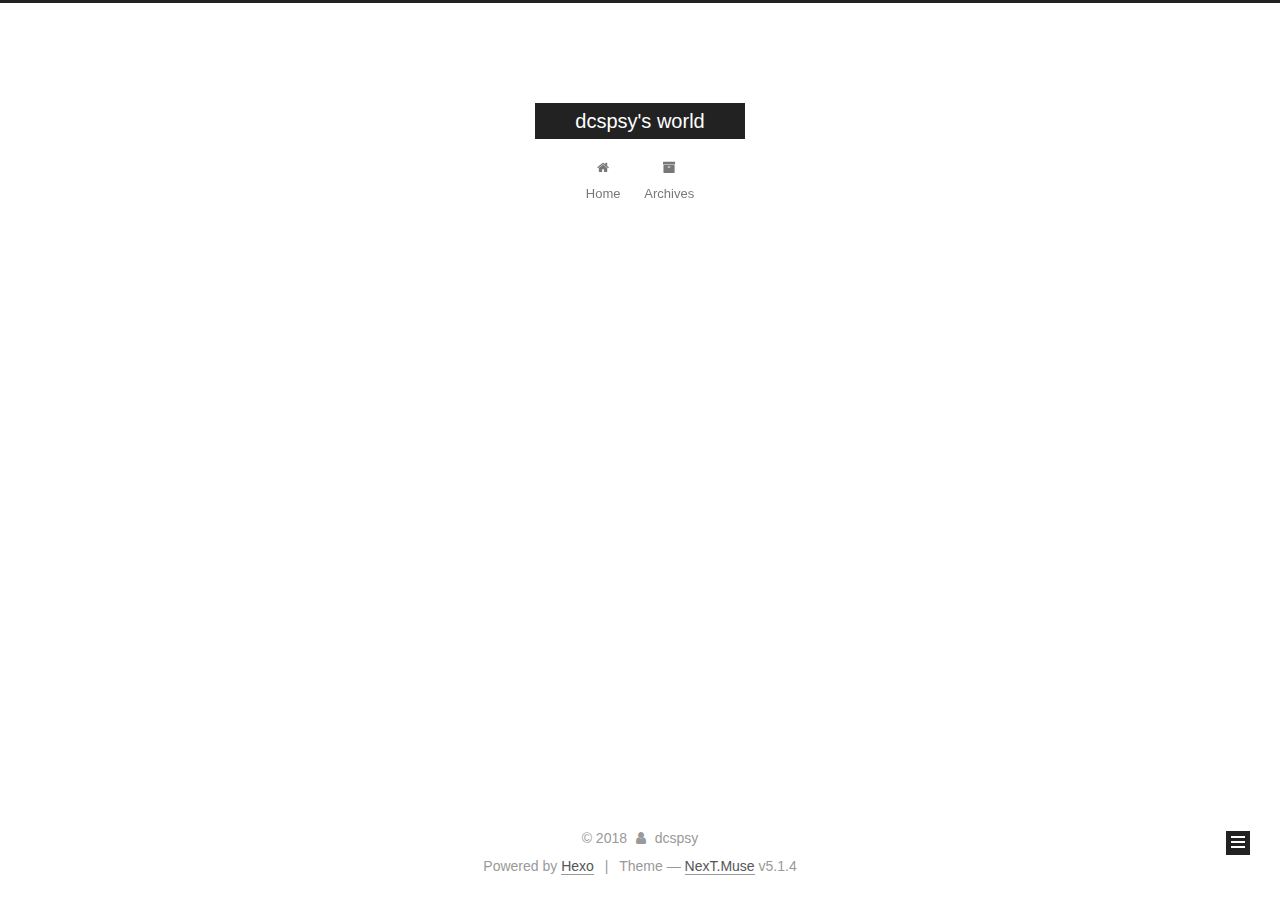
==== index.html @ 67f98192 "Site updated: 2018-07-07 13:36:50" ====
<!DOCTYPE html>



  


<html class="theme-next muse use-motion" lang="">
<head>
  <meta charset="UTF-8"/>
<meta http-equiv="X-UA-Compatible" content="IE=edge" />
<meta name="viewport" content="width=device-width, initial-scale=1, maximum-scale=1"/>
<meta name="theme-color" content="#222">









<meta http-equiv="Cache-Control" content="no-transform" />
<meta http-equiv="Cache-Control" content="no-siteapp" />
















  
  
  <link href="/lib/fancybox/source/jquery.fancybox.css?v=2.1.5" rel="stylesheet" type="text/css" />







<link href="/lib/font-awesome/css/font-awesome.min.css?v=4.6.2" rel="stylesheet" type="text/css" />

<link href="/css/main.css?v=5.1.4" rel="stylesheet" type="text/css" />


  <link rel="apple-touch-icon" sizes="180x180" href="/images/apple-touch-icon-next.png?v=5.1.4">


  <link rel="icon" type="image/png" sizes="32x32" href="/images/favicon-32x32-next.png?v=5.1.4">


  <link rel="icon" type="image/png" sizes="16x16" href="/images/favicon-16x16-next.png?v=5.1.4">


  <link rel="mask-icon" href="/images/logo.svg?v=5.1.4" color="#222">





  <meta name="keywords" content="Hexo, NexT" />










<meta property="og:type" content="website">
<meta property="og:title" content="dcspsy&#39;s world">
<meta property="og:url" content="http://yoursite.com/index.html">
<meta property="og:site_name" content="dcspsy&#39;s world">
<meta property="og:locale" content="default">
<meta name="twitter:card" content="summary">
<meta name="twitter:title" content="dcspsy&#39;s world">



<script type="text/javascript" id="hexo.configurations">
  var NexT = window.NexT || {};
  var CONFIG = {
    root: '/',
    scheme: 'Muse',
    version: '5.1.4',
    sidebar: {"position":"left","display":"post","offset":12,"b2t":false,"scrollpercent":false,"onmobile":false},
    fancybox: true,
    tabs: true,
    motion: {"enable":true,"async":false,"transition":{"post_block":"fadeIn","post_header":"slideDownIn","post_body":"slideDownIn","coll_header":"slideLeftIn","sidebar":"slideUpIn"}},
    duoshuo: {
      userId: '0',
      author: 'Author'
    },
    algolia: {
      applicationID: '',
      apiKey: '',
      indexName: '',
      hits: {"per_page":10},
      labels: {"input_placeholder":"Search for Posts","hits_empty":"We didn't find any results for the search: ${query}","hits_stats":"${hits} results found in ${time} ms"}
    }
  };
</script>



  <link rel="canonical" href="http://yoursite.com/"/>





  <title>dcspsy's world</title>
  








</head>

<body itemscope itemtype="http://schema.org/WebPage" lang="default">

  
  
    
  

  <div class="container sidebar-position-left 
  page-home">
    <div class="headband"></div>

    <header id="header" class="header" itemscope itemtype="http://schema.org/WPHeader">
      <div class="header-inner"><div class="site-brand-wrapper">
  <div class="site-meta ">
    

    <div class="custom-logo-site-title">
      <a href="/"  class="brand" rel="start">
        <span class="logo-line-before"><i></i></span>
        <span class="site-title">dcspsy's world</span>
        <span class="logo-line-after"><i></i></span>
      </a>
    </div>
      
        <p class="site-subtitle"></p>
      
  </div>

  <div class="site-nav-toggle">
    <button>
      <span class="btn-bar"></span>
      <span class="btn-bar"></span>
      <span class="btn-bar"></span>
    </button>
  </div>
</div>

<nav class="site-nav">
  

  
    <ul id="menu" class="menu">
      
        
        <li class="menu-item menu-item-home">
          <a href="/" rel="section">
            
              <i class="menu-item-icon fa fa-fw fa-home"></i> <br />
            
            Home
          </a>
        </li>
      
        
        <li class="menu-item menu-item-archives">
          <a href="/archives/" rel="section">
            
              <i class="menu-item-icon fa fa-fw fa-archive"></i> <br />
            
            Archives
          </a>
        </li>
      

      
    </ul>
  

  
</nav>



 </div>
    </header>

    <main id="main" class="main">
      <div class="main-inner">
        <div class="content-wrap">
          <div id="content" class="content">
            
  <section id="posts" class="posts-expand">
    
      

  

  
  
  

  <article class="post post-type-normal" itemscope itemtype="http://schema.org/Article">
  
  
  
  <div class="post-block">
    <link itemprop="mainEntityOfPage" href="http://yoursite.com/2018/07/07/hello-world/">

    <span hidden itemprop="author" itemscope itemtype="http://schema.org/Person">
      <meta itemprop="name" content="dcspsy">
      <meta itemprop="description" content="">
      <meta itemprop="image" content="/images/avatar.gif">
    </span>

    <span hidden itemprop="publisher" itemscope itemtype="http://schema.org/Organization">
      <meta itemprop="name" content="dcspsy's world">
    </span>

    
      <header class="post-header">

        
        
          <h1 class="post-title" itemprop="name headline">
                
                <a class="post-title-link" href="/2018/07/07/hello-world/" itemprop="url">Hello World</a></h1>
        

        <div class="post-meta">
          <span class="post-time">
            
              <span class="post-meta-item-icon">
                <i class="fa fa-calendar-o"></i>
              </span>
              
                <span class="post-meta-item-text">Posted on</span>
              
              <time title="Post created" itemprop="dateCreated datePublished" datetime="2018-07-07T12:52:32+08:00">
                2018-07-07
              </time>
            

            

            
          </span>

          

          
            
          

          
          

          

          

          

        </div>
      </header>
    

    
    
    
    <div class="post-body" itemprop="articleBody">

      
      

      
        
          
            <p>Hello the world~</p>

          
        
      
    </div>
    
    
    

    

    

    

    <footer class="post-footer">
      

      

      

      
      
        <div class="post-eof"></div>
      
    </footer>
  </div>
  
  
  
  </article>


    
  </section>

  


          </div>
          


          

        </div>
        
          
  
  <div class="sidebar-toggle">
    <div class="sidebar-toggle-line-wrap">
      <span class="sidebar-toggle-line sidebar-toggle-line-first"></span>
      <span class="sidebar-toggle-line sidebar-toggle-line-middle"></span>
      <span class="sidebar-toggle-line sidebar-toggle-line-last"></span>
    </div>
  </div>

  <aside id="sidebar" class="sidebar">
    
    <div class="sidebar-inner">

      

      

      <section class="site-overview-wrap sidebar-panel sidebar-panel-active">
        <div class="site-overview">
          <div class="site-author motion-element" itemprop="author" itemscope itemtype="http://schema.org/Person">
            
              <p class="site-author-name" itemprop="name">dcspsy</p>
              <p class="site-description motion-element" itemprop="description"></p>
          </div>

          <nav class="site-state motion-element">

            
              <div class="site-state-item site-state-posts">
              
                <a href="/archives/">
              
                  <span class="site-state-item-count">1</span>
                  <span class="site-state-item-name">posts</span>
                </a>
              </div>
            

            

            

          </nav>

          

          

          
          

          
          

          

        </div>
      </section>

      

      

    </div>
  </aside>


        
      </div>
    </main>

    <footer id="footer" class="footer">
      <div class="footer-inner">
        <div class="copyright">&copy; <span itemprop="copyrightYear">2018</span>
  <span class="with-love">
    <i class="fa fa-user"></i>
  </span>
  <span class="author" itemprop="copyrightHolder">dcspsy</span>

  
</div>


  <div class="powered-by">Powered by <a class="theme-link" target="_blank" href="https://hexo.io">Hexo</a></div>



  <span class="post-meta-divider">|</span>



  <div class="theme-info">Theme &mdash; <a class="theme-link" target="_blank" href="https://github.com/iissnan/hexo-theme-next">NexT.Muse</a> v5.1.4</div>




        







        
      </div>
    </footer>

    
      <div class="back-to-top">
        <i class="fa fa-arrow-up"></i>
        
      </div>
    

    

  </div>

  

<script type="text/javascript">
  if (Object.prototype.toString.call(window.Promise) !== '[object Function]') {
    window.Promise = null;
  }
</script>









  












  
  
    <script type="text/javascript" src="/lib/jquery/index.js?v=2.1.3"></script>
  

  
  
    <script type="text/javascript" src="/lib/fastclick/lib/fastclick.min.js?v=1.0.6"></script>
  

  
  
    <script type="text/javascript" src="/lib/jquery_lazyload/jquery.lazyload.js?v=1.9.7"></script>
  

  
  
    <script type="text/javascript" src="/lib/velocity/velocity.min.js?v=1.2.1"></script>
  

  
  
    <script type="text/javascript" src="/lib/velocity/velocity.ui.min.js?v=1.2.1"></script>
  

  
  
    <script type="text/javascript" src="/lib/fancybox/source/jquery.fancybox.pack.js?v=2.1.5"></script>
  


  


  <script type="text/javascript" src="/js/src/utils.js?v=5.1.4"></script>

  <script type="text/javascript" src="/js/src/motion.js?v=5.1.4"></script>



  
  

  

  


  <script type="text/javascript" src="/js/src/bootstrap.js?v=5.1.4"></script>



  


  




	





  





  












  





  

  

  

  
  

  

  

  

</body>
</html>
---- css/main.css ----
/* normalize.css v3.0.2 | MIT License | git.io/normalize */
html {
  font-family: sans-serif; /* 1 */
  -ms-text-size-adjust: 100%; /* 2 */
  -webkit-text-size-adjust: 100%; /* 2 */
}
body {
  margin: 0;
}
article,
aside,
details,
figcaption,
figure,
footer,
header,
hgroup,
main,
menu,
nav,
section,
summary {
  display: block;
}
audio,
canvas,
progress,
video {
  display: inline-block; /* 1 */
  vertical-align: baseline; /* 2 */
}
audio:not([controls]) {
  display: none;
  height: 0;
}
[hidden],
template {
  display: none;
}
a {
  background-color: transparent;
}
a:active,
a:hover {
  outline: 0;
}
abbr[title] {
  border-bottom: 1px dotted;
}
b,
strong {
  font-weight: bold;
}
dfn {
  font-style: italic;
}
h1 {
  font-size: 2em;
  margin: 0.67em 0;
}
mark {
  background: #ff0;
  color: #000;
}
small {
  font-size: 80%;
}
sub,
sup {
  font-size: 75%;
  line-height: 0;
  position: relative;
  vertical-align: baseline;
}
sup {
  top: -0.5em;
}
sub {
  bottom: -0.25em;
}
img {
  border: 0;
}
svg:not(:root) {
  overflow: hidden;
}
figure {
  margin: 1em 40px;
}
hr {
  -moz-box-sizing: content-box;
  box-sizing: content-box;
  height: 0;
}
pre {
  overflow: auto;
}
code,
kbd,
pre,
samp {
  font-family: monospace, monospace;
  font-size: 1em;
}
button,
input,
optgroup,
select,
textarea {
  color: inherit; /* 1 */
  font: inherit; /* 2 */
  margin: 0; /* 3 */
}
button {
  overflow: visible;
}
button,
select {
  text-transform: none;
}
button,
html input[type="button"],
input[type="reset"],
input[type="submit"] {
  -webkit-appearance: button; /* 2 */
  cursor: pointer; /* 3 */
}
button[disabled],
html input[disabled] {
  cursor: default;
}
button::-moz-focus-inner,
input::-moz-focus-inner {
  border: 0;
  padding: 0;
}
input {
  line-height: normal;
}
input[type="checkbox"],
input[type="radio"] {
  box-sizing: border-box; /* 1 */
  padding: 0; /* 2 */
}
input[type="number"]::-webkit-inner-spin-button,
input[type="number"]::-webkit-outer-spin-button {
  height: auto;
}
input[type="search"] {
  -webkit-appearance: textfield; /* 1 */
  -moz-box-sizing: content-box;
  -webkit-box-sizing: content-box; /* 2 */
  box-sizing: content-box;
}
input[type="search"]::-webkit-search-cancel-button,
input[type="search"]::-webkit-search-decoration {
  -webkit-appearance: none;
}
fieldset {
  border: 1px solid #c0c0c0;
  margin: 0 2px;
  padding: 0.35em 0.625em 0.75em;
}
legend {
  border: 0; /* 1 */
  padding: 0; /* 2 */
}
textarea {
  overflow: auto;
}
optgroup {
  font-weight: bold;
}
table {
  border-collapse: collapse;
  border-spacing: 0;
}
td,
th {
  padding: 0;
}
::selection {
  background: #262a30;
  color: #fff;
}
body {
  position: relative;
  font-family: 'Lato', "PingFang SC", "Microsoft YaHei", sans-serif;
  font-size: 14px;
  line-height: 2;
  color: #555;
  background: #fff;
}
@media (max-width: 767px) {
  body {
    padding-right: 0 !important;
  }
}
@media (min-width: 768px) and (max-width: 991px) {
  body {
    padding-right: 0 !important;
  }
}
@media (min-width: 1600px) {
  body {
    font-size: 16px;
  }
}
h1,
h2,
h3,
h4,
h5,
h6 {
  margin: 0;
  padding: 0;
  font-weight: bold;
  line-height: 1.5;
  font-family: 'Lato', "PingFang SC", "Microsoft YaHei", sans-serif;
}
h2,
h3,
h4,
h5,
h6 {
  margin: 20px 0 15px;
}
h1 {
  font-size: 22px;
}
@media (max-width: 767px) {
  h1 {
    font-size: 18px;
  }
}
h2 {
  font-size: 20px;
}
@media (max-width: 767px) {
  h2 {
    font-size: 16px;
  }
}
h3 {
  font-size: 18px;
}
@media (max-width: 767px) {
  h3 {
    font-size: 14px;
  }
}
h4 {
  font-size: 16px;
}
@media (max-width: 767px) {
  h4 {
    font-size: 12px;
  }
}
h5 {
  font-size: 14px;
}
@media (max-width: 767px) {
  h5 {
    font-size: 10px;
  }
}
h6 {
  font-size: 12px;
}
@media (max-width: 767px) {
  h6 {
    font-size: 8px;
  }
}
p {
  margin: 0 0 20px 0;
}
a {
  color: #555;
  text-decoration: none;
  outline: none;
  border-bottom: 1px solid #999;
  word-wrap: break-word;
}
a:hover {
  color: #222;
  border-bottom-color: #222;
}
blockquote {
  margin: 0;
  padding: 0;
}
img {
  display: block;
  margin: auto;
  max-width: 100%;
  height: auto;
}
hr {
  margin: 40px 0;
  height: 3px;
  border: none;
  background-color: #ddd;
  background-image: repeating-linear-gradient(-45deg, #fff, #fff 4px, transparent 4px, transparent 8px);
}
blockquote {
  padding: 0 15px;
  color: #666;
  border-left: 4px solid #ddd;
}
blockquote cite::before {
  content: "-";
  padding: 0 5px;
}
dt {
  font-weight: 700;
}
dd {
  margin: 0;
  padding: 0;
}
kbd {
  border: 1px solid #ccc;
  border-radius: 0.2em;
  box-shadow: 0.1em 0.1em 0.2em rgba(0,0,0,0.1);
  background-color: #f9f9f9;
  font-family: inherit;
  background-image: -webkit-linear-gradient(top, #eee, #fff, #eee);
  padding: 0.1em 0.3em;
  white-space: nowrap;
}
.text-left {
  text-align: left;
}
.text-center {
  text-align: center;
}
.text-right {
  text-align: right;
}
.text-justify {
  text-align: justify;
}
.text-nowrap {
  white-space: nowrap;
}
.text-lowercase {
  text-transform: lowercase;
}
.text-uppercase {
  text-transform: uppercase;
}
.text-capitalize {
  text-transform: capitalize;
}
.center-block {
  display: block;
  margin-left: auto;
  margin-right: auto;
}
.clearfix:before,
.clearfix:after {
  content: " ";
  display: table;
}
.clearfix:after {
  clear: both;
}
.pullquote {
  width: 45%;
}
.pullquote.left {
  float: left;
  margin-left: 5px;
  margin-right: 10px;
}
.pullquote.right {
  float: right;
  margin-left: 10px;
  margin-right: 5px;
}
.affix.affix.affix {
  position: fixed;
}
.translation {
  margin-top: -20px;
  font-size: 14px;
  color: #999;
}
.scrollbar-measure {
  width: 100px;
  height: 100px;
  overflow: scroll;
  position: absolute;
  top: -9999px;
}
.use-motion .motion-element {
  opacity: 0;
}
table {
  margin: 20px 0;
  width: 100%;
  border-collapse: collapse;
  border-spacing: 0;
  border: 1px solid #ddd;
  font-size: 14px;
  table-layout: fixed;
  word-wrap: break-all;
}
table>tbody>tr:nth-of-type(odd) {
  background-color: #f9f9f9;
}
table>tbody>tr:hover {
  background-color: #f5f5f5;
}
caption,
th,
td {
  padding: 8px;
  text-align: left;
  vertical-align: middle;
  font-weight: normal;
}
th,
td {
  border-bottom: 3px solid #ddd;
  border-right: 1px solid #eee;
}
th {
  padding-bottom: 10px;
  font-weight: 700;
}
td {
  border-bottom-width: 1px;
}
html,
body {
  height: 100%;
}
.container {
  position: relative;
  min-height: 100%;
}
.header-inner {
  margin: 0 auto;
  padding: 100px 0 70px;
  width: 700px;
}
@media (min-width: 1600px) {
  .container .header-inner {
    width: 900px;
  }
}
.main {
  padding-bottom: 150px;
}
.main-inner {
  margin: 0 auto;
  width: 700px;
}
@media (min-width: 1600px) {
  .container .main-inner {
    width: 900px;
  }
}
.footer {
  position: absolute;
  left: 0;
  bottom: 0;
  width: 100%;
  min-height: 50px;
}
.footer-inner {
  box-sizing: border-box;
  margin: 20px auto;
  width: 700px;
}
@media (min-width: 1600px) {
  .container .footer-inner {
    width: 900px;
  }
}
pre,
.highlight {
  overflow: auto;
  margin: 20px 0;
  padding: 0;
  font-size: 13px;
  color: #4d4d4c;
  background: #f7f7f7;
  line-height: 1.6;
}
pre,
code {
  font-family: consolas, Menlo, "PingFang SC", "Microsoft YaHei", monospace;
}
code {
  padding: 2px 4px;
  word-wrap: break-word;
  color: #555;
  background: #eee;
  border-radius: 3px;
  font-size: 13px;
}
pre {
  padding: 10px;
}
pre code {
  padding: 0;
  color: #4d4d4c;
  background: none;
  text-shadow: none;
}
.highlight {
  border-radius: 1px;
}
.highlight pre {
  border: none;
  margin: 0;
  padding: 10px 0;
}
.highlight table {
  margin: 0;
  width: auto;
  border: none;
}
.highlight td {
  border: none;
  padding: 0;
}
.highlight figcaption {
  font-size: 1em;
  color: #4d4d4c;
  line-height: 1em;
  margin-bottom: 1em;
}
.highlight figcaption:before,
.highlight figcaption:after {
  content: " ";
  display: table;
}
.highlight figcaption:after {
  clear: both;
}
.highlight figcaption a {
  float: right;
  color: #4d4d4c;
}
.highlight figcaption a:hover {
  border-bottom-color: #4d4d4c;
}
.highlight .gutter pre {
  padding-left: 10px;
  padding-right: 10px;
  color: #869194;
  text-align: right;
  background-color: #eff2f3;
}
.highlight .code pre {
  width: 100%;
  padding-left: 10px;
  padding-right: 10px;
  background-color: #f7f7f7;
}
.highlight .line {
  height: 20px;
}
.gutter {
  -webkit-user-select: none;
  -moz-user-select: none;
  -ms-user-select: none;
  user-select: none;
}
.gist table {
  width: auto;
}
.gist table td {
  border: none;
}
pre .deletion {
  background: #fdd;
}
pre .addition {
  background: #dfd;
}
pre .meta {
  color: #8959a8;
}
pre .comment {
  color: #8e908c;
}
pre .variable,
pre .attribute,
pre .tag,
pre .regexp,
pre .ruby .constant,
pre .xml .tag .title,
pre .xml .pi,
pre .xml .doctype,
pre .html .doctype,
pre .css .id,
pre .css .class,
pre .css .pseudo {
  color: #c82829;
}
pre .number,
pre .preprocessor,
pre .built_in,
pre .literal,
pre .params,
pre .constant,
pre .command {
  color: #f5871f;
}
pre .ruby .class .title,
pre .css .rules .attribute,
pre .string,
pre .value,
pre .inheritance,
pre .header,
pre .ruby .symbol,
pre .xml .cdata,
pre .special,
pre .number,
pre .formula {
  color: #718c00;
}
pre .title,
pre .css .hexcolor {
  color: #3e999f;
}
pre .function,
pre .python .decorator,
pre .python .title,
pre .ruby .function .title,
pre .ruby .title .keyword,
pre .perl .sub,
pre .javascript .title,
pre .coffeescript .title {
  color: #4271ae;
}
pre .keyword,
pre .javascript .function {
  color: #8959a8;
}
.full-image.full-image.full-image.full-image {
  border: none;
  max-width: 100%;
  width: auto;
  margin: 20px auto 25px;
}
@media (min-width: 992px) {
  .full-image.full-image.full-image.full-image {
    max-width: none;
    width: 110%;
    margin: 25px -5%;
  }
}
.blockquote-center,
.page-home .post-type-quote blockquote,
.page-post-detail .post-type-quote blockquote {
  position: relative;
  margin: 40px 0;
  padding: 0;
  border-left: none;
  text-align: center;
}
.blockquote-center::before,
.page-home .post-type-quote blockquote::before,
.page-post-detail .post-type-quote blockquote::before,
.blockquote-center::after,
.page-home .post-type-quote blockquote::after,
.page-post-detail .post-type-quote blockquote::after {
  position: absolute;
  content: ' ';
  display: block;
  width: 100%;
  height: 24px;
  opacity: 0.2;
  background-repeat: no-repeat;
  background-position: 0 -6px;
  background-size: 22px 22px;
}
.blockquote-center::before,
.page-home .post-type-quote blockquote::before,
.page-post-detail .post-type-quote blockquote::before {
  top: -20px;
  background-image: url("../images/quote-l.svg");
  border-top: 1px solid #ccc;
}
.blockquote-center::after,
.page-home .post-type-quote blockquote::after,
.page-post-detail .post-type-quote blockquote::after {
  bottom: -20px;
  background-image: url("../images/quote-r.svg");
  border-bottom: 1px solid #ccc;
  background-position: 100% 8px;
}
.blockquote-center p,
.page-home .post-type-quote blockquote p,
.page-post-detail .post-type-quote blockquote p,
.blockquote-center div,
.page-home .post-type-quote blockquote div,
.page-post-detail .post-type-quote blockquote div {
  text-align: center;
}
.post .post-body .group-picture img {
  box-sizing: border-box;
  padding: 0 3px;
  border: none;
}
.post .group-picture-row {
  overflow: hidden;
  margin-top: 6px;
}
.post .group-picture-row:first-child {
  margin-top: 0;
}
.post .group-picture-column {
  float: left;
}
.page-post-detail .post-body .group-picture-column {
  float: none;
  margin-top: 10px;
  width: auto !important;
}
.page-post-detail .post-body .group-picture-column img {
  margin: 0 auto;
}
.page-archive .group-picture-container {
  overflow: hidden;
}
.page-archive .group-picture-row {
  float: left;
}
.page-archive .group-picture-row:first-child {
  margin-top: 6px;
}
.page-archive .group-picture-column {
  max-width: 150px;
  max-height: 150px;
}
.post-body .note {
  position: relative;
  padding: 15px;
  margin-bottom: 20px;
  border: 1px solid #eee;
  border-left-width: 5px;
  border-radius: 3px;
}
.post-body .note h2,
.post-body .note h3,
.post-body .note h4,
.post-body .note h5,
.post-body .note h6 {
  margin-top: 0;
  margin-bottom: 0;
  border-bottom: initial;
  padding-top: 0 !important;
}
.post-body .note p:first-child,
.post-body .note ul:first-child,
.post-body .note ol:first-child,
.post-body .note table:first-child,
.post-body .note pre:first-child,
.post-body .note blockquote:first-child {
  margin-top: 0;
}
.post-body .note p:last-child,
.post-body .note ul:last-child,
.post-body .note ol:last-child,
.post-body .note table:last-child,
.post-body .note pre:last-child,
.post-body .note blockquote:last-child {
  margin-bottom: 0;
}
.post-body .note.default {
  border-left-color: #777;
}
.post-body .note.default h2,
.post-body .note.default h3,
.post-body .note.default h4,
.post-body .note.default h5,
.post-body .note.default h6 {
  color: #777;
}
.post-body .note.primary {
  border-left-color: #6f42c1;
}
.post-body .note.primary h2,
.post-body .note.primary h3,
.post-body .note.primary h4,
.post-body .note.primary h5,
.post-body .note.primary h6 {
  color: #6f42c1;
}
.post-body .note.info {
  border-left-color: #428bca;
}
.post-body .note.info h2,
.post-body .note.info h3,
.post-body .note.info h4,
.post-body .note.info h5,
.post-body .note.info h6 {
  color: #428bca;
}
.post-body .note.success {
  border-left-color: #5cb85c;
}
.post-body .note.success h2,
.post-body .note.success h3,
.post-body .note.success h4,
.post-body .note.success h5,
.post-body .note.success h6 {
  color: #5cb85c;
}
.post-body .note.warning {
  border-left-color: #f0ad4e;
}
.post-body .note.warning h2,
.post-body .note.warning h3,
.post-body .note.warning h4,
.post-body .note.warning h5,
.post-body .note.warning h6 {
  color: #f0ad4e;
}
.post-body .note.danger {
  border-left-color: #d9534f;
}
.post-body .note.danger h2,
.post-body .note.danger h3,
.post-body .note.danger h4,
.post-body .note.danger h5,
.post-body .note.danger h6 {
  color: #d9534f;
}
.post-body .label {
  display: inline;
  padding: 0 2px;
  white-space: nowrap;
}
.post-body .label.default {
  background-color: #f0f0f0;
}
.post-body .label.primary {
  background-color: #efe6f7;
}
.post-body .label.info {
  background-color: #e5f2f8;
}
.post-body .label.success {
  background-color: #e7f4e9;
}
.post-body .label.warning {
  background-color: #fcf6e1;
}
.post-body .label.danger {
  background-color: #fae8eb;
}
.post-body .tabs {
  position: relative;
  display: block;
  margin-bottom: 20px;
  padding-top: 10px;
}
.post-body .tabs ul.nav-tabs {
  margin: 0;
  padding: 0;
  display: flex;
  margin-bottom: -1px;
}
@media (max-width: 413px) {
  .post-body .tabs ul.nav-tabs {
    display: block;
    margin-bottom: 5px;
  }
}
.post-body .tabs ul.nav-tabs li.tab {
  list-style-type: none !important;
  margin: 0 0.25em 0 0;
  border-top: 3px solid transparent;
  border-left: 1px solid transparent;
  border-right: 1px solid transparent;
}
@media (max-width: 413px) {
  .post-body .tabs ul.nav-tabs li.tab {
    margin: initial;
    border-top: 1px solid transparent;
    border-left: 3px solid transparent;
    border-right: 1px solid transparent;
    border-bottom: 1px solid transparent;
  }
}
.post-body .tabs ul.nav-tabs li.tab a {
  outline: 0;
  border-bottom: initial;
  display: block;
  line-height: 1.8em;
  padding: 0.25em 0.75em;
  transition-duration: 0.2s;
  transition-timing-function: ease-out;
  transition-delay: 0s;
}
.post-body .tabs ul.nav-tabs li.tab a i {
  width: 1.285714285714286em;
}
.post-body .tabs ul.nav-tabs li.tab.active {
  border-top: 3px solid #fc6423;
  border-left: 1px solid #ddd;
  border-right: 1px solid #ddd;
  background-color: #fff;
}
@media (max-width: 413px) {
  .post-body .tabs ul.nav-tabs li.tab.active {
    border-top: 1px solid #ddd;
    border-left: 3px solid #fc6423;
    border-right: 1px solid #ddd;
    border-bottom: 1px solid #ddd;
  }
}
.post-body .tabs ul.nav-tabs li.tab.active a {
  cursor: default;
  color: #555;
}
.post-body .tabs .tab-content {
  background-color: #fff;
}
.post-body .tabs .tab-content .tab-pane {
  border: 1px solid #ddd;
  padding: 20px 20px 0 20px;
}
.post-body .tabs .tab-content .tab-pane:not(.active) {
  display: none !important;
}
.post-body .tabs .tab-content .tab-pane.active {
  display: block !important;
}
.btn {
  display: inline-block;
  padding: 0 20px;
  font-size: 14px;
  color: #fff;
  background: #222;
  border: 2px solid #222;
  text-decoration: none;
  border-radius: 0;
  transition-property: background-color;
  transition-duration: 0.2s;
  transition-timing-function: ease-in-out;
  transition-delay: 0s;
  line-height: 2;
}
.btn:hover {
  border-color: #222;
  color: #222;
  background: #fff;
}
.btn +.btn {
  margin: 0 0 8px 8px;
}
.btn .fa-fw {
  width: 1.285714285714286em;
  text-align: left;
}
.btn-bar {
  display: block;
  width: 22px;
  height: 2px;
  background: #555;
  border-radius: 1px;
}
.btn-bar+.btn-bar {
  margin-top: 4px;
}
.pagination {
  margin: 120px 0 40px;
  text-align: center;
  border-top: 1px solid #eee;
}
.page-number-basic,
.pagination .prev,
.pagination .next,
.pagination .page-number,
.pagination .space {
  display: inline-block;
  position: relative;
  top: -1px;
  margin: 0 10px;
  padding: 0 11px;
}
@media (max-width: 767px) {
  .page-number-basic,
  .pagination .prev,
  .pagination .next,
  .pagination .page-number,
  .pagination .space {
    margin: 0 5px;
  }
}
.pagination .prev,
.pagination .next,
.pagination .page-number {
  border-bottom: 0;
  border-top: 1px solid #eee;
  transition-property: border-color;
  transition-duration: 0.2s;
  transition-timing-function: ease-in-out;
  transition-delay: 0s;
}
.pagination .prev:hover,
.pagination .next:hover,
.pagination .page-number:hover {
  border-top-color: #222;
}
.pagination .space {
  padding: 0;
  margin: 0;
}
.pagination .prev {
  margin-left: 0;
}
.pagination .next {
  margin-right: 0;
}
.pagination .page-number.current {
  color: #fff;
  background: #ccc;
  border-top-color: #ccc;
}
@media (max-width: 767px) {
  .pagination {
    border-top: none;
  }
  .pagination .prev,
  .pagination .next,
  .pagination .page-number {
    margin-bottom: 10px;
    border-top: 0;
    border-bottom: 1px solid #eee;
    padding: 0 10px;
  }
  .pagination .prev:hover,
  .pagination .next:hover,
  .pagination .page-number:hover {
    border-bottom-color: #222;
  }
}
.comments {
  margin: 60px 20px 0;
}
.tag-cloud {
  text-align: center;
}
.tag-cloud a {
  display: inline-block;
  margin: 10px;
}
.back-to-top {
  box-sizing: border-box;
  position: fixed;
  bottom: -100px;
  right: 30px;
  z-index: 1050;
  padding: 0 6px;
  width: 24px;
  background: #222;
  font-size: 12px;
  opacity: 1;
  color: #fff;
  cursor: pointer;
  text-align: center;
  -webkit-transform: translateZ(0);
  transition-property: bottom;
  transition-duration: 0.2s;
  transition-timing-function: ease-in-out;
  transition-delay: 0s;
}
@media (min-width: 768px) and (max-width: 991px) {
  .back-to-top {
    display: none !important;
  }
}
@media (max-width: 767px) {
  .back-to-top {
    display: none !important;
  }
}
.back-to-top.back-to-top-on {
  bottom: 19px;
}
.header {
  background: transparent;
}
.header-inner {
  position: relative;
}
.headband {
  height: 3px;
  background: #222;
}
.site-meta {
  margin: 0;
  text-align: center;
}
@media (max-width: 767px) {
  .site-meta {
    text-align: center;
  }
}
.brand {
  position: relative;
  display: inline-block;
  padding: 0 40px;
  color: #fff;
  background: #222;
  border-bottom: none;
}
.brand:hover {
  color: #fff;
}
.logo {
  display: inline-block;
  margin-right: 5px;
  line-height: 36px;
  vertical-align: top;
}
.site-title {
  display: inline-block;
  vertical-align: top;
  line-height: 36px;
  font-size: 20px;
  font-weight: normal;
  font-family: 'Lato', "PingFang SC", "Microsoft YaHei", sans-serif;
}
.site-subtitle {
  margin-top: 10px;
  font-size: 13px;
  color: #999;
}
.use-motion .brand {
  opacity: 0;
}
.use-motion .logo,
.use-motion .site-title,
.use-motion .site-subtitle {
  opacity: 0;
  position: relative;
  top: -10px;
}
.site-nav-toggle {
  display: none;
  position: absolute;
  top: 10px;
  left: 10px;
}
@media (max-width: 767px) {
  .site-nav-toggle {
    display: block;
  }
}
.site-nav-toggle button {
  margin-top: 2px;
  padding: 9px 10px;
  background: transparent;
  border: none;
}
@media (max-width: 767px) {
  .site-nav {
    display: none;
    margin: 0 -10px;
    padding: 0 10px;
    clear: both;
    border-top: 1px solid #ddd;
  }
}
@media (min-width: 768px) and (max-width: 991px) {
  .site-nav {
    display: block !important;
  }
}
@media (min-width: 992px) {
  .site-nav {
    display: block !important;
  }
}
.menu {
  margin-top: 20px;
  padding-left: 0;
  text-align: center;
}
.menu .menu-item {
  display: inline-block;
  margin: 0 10px;
  list-style: none;
}
@media screen and (max-width: 767px) {
  .menu .menu-item {
    margin-top: 10px;
  }
}
.menu .menu-item a {
  display: block;
  font-size: 13px;
  line-height: inherit;
  border-bottom: 1px solid transparent;
  transition-property: border-color;
  transition-duration: 0.2s;
  transition-timing-function: ease-in-out;
  transition-delay: 0s;
}
.menu .menu-item a:hover {
  border-bottom-color: #222;
}
.menu .menu-item .fa {
  margin-right: 5px;
}
.use-motion .menu-item {
  opacity: 0;
}
.post-body {
  font-family: 'Lato', "PingFang SC", "Microsoft YaHei", sans-serif;
}
@media (max-width: 767px) {
  .post-body {
    word-break: break-word;
  }
}
.post-body .fancybox img {
  display: block !important;
  margin: 0 auto;
  cursor: pointer;
  cursor: zoom-in;
  cursor: -webkit-zoom-in;
}
.post-body .image-caption,
.post-body .figure .caption {
  margin: -20px auto 15px;
  text-align: center;
  font-size: 14px;
  color: #999;
  font-weight: bold;
  line-height: 1;
}
.post-sticky-flag {
  display: inline-block;
  font-size: 16px;
  -ms-transform: rotate(30deg);
  -webkit-transform: rotate(30deg);
  -moz-transform: rotate(30deg);
  -ms-transform: rotate(30deg);
  -o-transform: rotate(30deg);
  transform: rotate(30deg);
}
.use-motion .post-block,
.use-motion .pagination,
.use-motion .comments {
  opacity: 0;
}
.use-motion .post-header {
  opacity: 0;
}
.use-motion .post-body {
  opacity: 0;
}
.use-motion .collection-title {
  opacity: 0;
}
.posts-expand {
  padding-top: 40px;
}
@media (max-width: 767px) {
  .posts-expand {
    margin: 0 20px;
  }
  .post-body pre .gutter pre {
    padding-right: 10px;
  }
  .post-body .highlight {
    margin-left: 0px;
    margin-right: 0px;
    padding: 0;
  }
  .post-body .highlight .gutter pre {
    padding-right: 10px;
  }
}
@media (min-width: 992px) {
  .posts-expand .post-body {
    text-align: justify;
  }
}
.posts-expand .post-body h2,
.posts-expand .post-body h3,
.posts-expand .post-body h4,
.posts-expand .post-body h5,
.posts-expand .post-body h6 {
  padding-top: 10px;
}
.posts-expand .post-body h2 .header-anchor,
.posts-expand .post-body h3 .header-anchor,
.posts-expand .post-body h4 .header-anchor,
.posts-expand .post-body h5 .header-anchor,
.posts-expand .post-body h6 .header-anchor {
  float: right;
  margin-left: 10px;
  color: #ccc;
  border-bottom-style: none;
  visibility: hidden;
}
.posts-expand .post-body h2 .header-anchor:hover,
.posts-expand .post-body h3 .header-anchor:hover,
.posts-expand .post-body h4 .header-anchor:hover,
.posts-expand .post-body h5 .header-anchor:hover,
.posts-expand .post-body h6 .header-anchor:hover {
  color: inherit;
}
.posts-expand .post-body h2:hover .header-anchor,
.posts-expand .post-body h3:hover .header-anchor,
.posts-expand .post-body h4:hover .header-anchor,
.posts-expand .post-body h5:hover .header-anchor,
.posts-expand .post-body h6:hover .header-anchor {
  visibility: visible;
}
.posts-expand .post-body ul li {
  list-style: circle;
}
.posts-expand .post-body img {
  box-sizing: border-box;
  margin: auto;
  padding: 3px;
  border: 1px solid #ddd;
}
.posts-expand .post-body .fancybox img {
  margin: 0 auto 25px;
}
@media (max-width: 767px) {
  .posts-collapse {
    margin: 0 20px;
  }
  .posts-collapse .post-title,
  .posts-collapse .post-meta {
    display: block;
    width: auto;
    text-align: left;
  }
}
.posts-collapse {
  position: relative;
  z-index: 1010;
  margin-left: 55px;
}
.posts-collapse::after {
  content: " ";
  position: absolute;
  top: 20px;
  left: 0;
  margin-left: -2px;
  width: 4px;
  height: 100%;
  background: #f5f5f5;
  z-index: -1;
}
@media (max-width: 767px) {
  .posts-collapse {
    margin: 0 20px;
  }
}
.posts-collapse .collection-title {
  position: relative;
  margin: 60px 0;
}
.posts-collapse .collection-title h1,
.posts-collapse .collection-title h2 {
  margin-left: 20px;
}
.posts-collapse .collection-title small {
  color: #bbb;
  margin-left: 5px;
}
.posts-collapse .collection-title::before {
  content: " ";
  position: absolute;
  left: 0;
  top: 50%;
  margin-left: -4px;
  margin-top: -4px;
  width: 8px;
  height: 8px;
  background: #bbb;
  border-radius: 50%;
}
.posts-collapse .post {
  margin: 30px 0;
}
.posts-collapse .post-header {
  position: relative;
  transition-duration: 0.2s;
  transition-timing-function: ease-in-out;
  transition-delay: 0s;
  transition-property: border;
  border-bottom: 1px dashed #ccc;
}
.posts-collapse .post-header::before {
  content: " ";
  position: absolute;
  left: 0;
  top: 12px;
  width: 6px;
  height: 6px;
  margin-left: -4px;
  background: #bbb;
  border-radius: 50%;
  border: 1px solid #fff;
  transition-duration: 0.2s;
  transition-timing-function: ease-in-out;
  transition-delay: 0s;
  transition-property: background;
}
.posts-collapse .post-header:hover {
  border-bottom-color: #666;
}
.posts-collapse .post-header:hover::before {
  background: #222;
}
.posts-collapse .post-meta {
  position: absolute;
  font-size: 12px;
  left: 20px;
  top: 5px;
}
.posts-collapse .post-comments-count {
  display: none;
}
.posts-collapse .post-title {
  margin-left: 60px;
  font-size: 16px;
  font-weight: normal;
  line-height: inherit;
}
.posts-collapse .post-title::after {
  margin-left: 3px;
  opacity: 0.6;
}
.posts-collapse .post-title a {
  color: #666;
  border-bottom: none;
}
.page-home .post-type-quote .post-header,
.page-post-detail .post-type-quote .post-header,
.page-home .post-type-quote .post-tags,
.page-post-detail .post-type-quote .post-tags {
  display: none;
}
.posts-expand .post-title {
  text-align: center;
  word-break: break-word;
  font-weight: 400;
}
.posts-expand .post-title-link {
  display: inline-block;
  position: relative;
  color: #555;
  border-bottom: none;
  line-height: 1.2;
  vertical-align: top;
}
.posts-expand .post-title-link::before {
  content: "";
  position: absolute;
  width: 100%;
  height: 2px;
  bottom: 0;
  left: 0;
  background-color: #000;
  visibility: hidden;
  -webkit-transform: scaleX(0);
  -moz-transform: scaleX(0);
  -ms-transform: scaleX(0);
  -o-transform: scaleX(0);
  transform: scaleX(0);
  transition-duration: 0.2s;
  transition-timing-function: ease-in-out;
  transition-delay: 0s;
}
.posts-expand .post-title-link:hover::before {
  visibility: visible;
  -webkit-transform: scaleX(1);
  -moz-transform: scaleX(1);
  -ms-transform: scaleX(1);
  -o-transform: scaleX(1);
  transform: scaleX(1);
}
.posts-expand .post-title-link .fa {
  font-size: 16px;
}
.posts-expand .post-meta {
  margin: 3px 0 60px 0;
  color: #999;
  font-family: 'Lato', "PingFang SC", "Microsoft YaHei", sans-serif;
  font-size: 12px;
  text-align: center;
}
.posts-expand .post-meta .post-category-list {
  display: inline-block;
  margin: 0;
  padding: 3px;
}
.posts-expand .post-meta .post-category-list-link {
  color: #999;
}
.posts-expand .post-meta .post-description {
  font-size: 14px;
  margin-top: 2px;
}
.post-meta-divider {
  margin: 0 0.5em;
}
.post-meta-item-icon {
  margin-right: 3px;
}
@media (min-width: 768px) and (max-width: 991px) {
  .post-meta-item-icon {
    display: inline-block;
  }
}
@media (max-width: 767px) {
  .post-meta-item-icon {
    display: inline-block;
  }
}
@media (min-width: 768px) and (max-width: 991px) {
  .post-meta-item-text {
    display: none;
  }
}
@media (max-width: 767px) {
  .post-meta-item-text {
    display: none;
  }
}
@media (max-width: 767px) {
  .posts-expand .post-comments-count {
    display: none;
  }
}
.post-button {
  margin-top: 40px;
}
.posts-expand .post-tags {
  margin-top: 40px;
  text-align: center;
}
.posts-expand .post-tags a {
  display: inline-block;
  margin-right: 10px;
  font-size: 13px;
}
.post-nav {
  display: table;
  margin-top: 15px;
  width: 100%;
  border-top: 1px solid #eee;
}
.post-nav-divider {
  display: table-cell;
  width: 10%;
}
.post-nav-item {
  display: table-cell;
  padding: 10px 0 0 0;
  width: 45%;
  vertical-align: top;
}
.post-nav-item a {
  position: relative;
  display: block;
  line-height: 25px;
  font-size: 14px;
  color: #555;
  border-bottom: none;
}
.post-nav-item a:hover {
  color: #222;
  border-bottom: none;
}
.post-nav-item a:active {
  top: 2px;
}
.post-nav-item .fa {
  position: absolute;
  top: 8px;
  left: 0;
  font-size: 12px;
}
.post-nav-next a {
  padding-left: 15px;
}
.post-nav-prev {
  text-align: right;
}
.post-nav-prev a {
  padding-right: 15px;
}
.post-nav-prev .fa {
  right: 0;
  left: auto;
}
.posts-expand .post-eof {
  display: block;
  margin: 80px auto 60px;
  width: 8%;
  height: 1px;
  background: #ccc;
  text-align: center;
}
.post:last-child .post-eof.post-eof.post-eof {
  display: none;
}
.post-gallery {
  display: table;
  table-layout: fixed;
  width: 100%;
  border-collapse: separate;
}
.post-gallery-row {
  display: table-row;
}
.post-gallery .post-gallery-img {
  display: table-cell;
  text-align: center;
  vertical-align: middle;
  border: none;
}
.post-gallery .post-gallery-img img {
  max-width: 100%;
  max-height: 100%;
  border: none;
}
.fancybox-close,
.fancybox-close:hover {
  border: none;
}
.rtl.post-body p,
.rtl.post-body a,
.rtl.post-body h1,
.rtl.post-body h2,
.rtl.post-body h3,
.rtl.post-body h4,
.rtl.post-body h5,
.rtl.post-body h6,
.rtl.post-body li,
.rtl.post-body ul,
.rtl.post-body ol {
  direction: rtl;
  font-family: UKIJ Ekran;
}
.rtl.post-title {
  font-family: UKIJ Ekran;
}
.sidebar {
  position: fixed;
  right: 0;
  top: 0;
  bottom: 0;
  width: 0;
  z-index: 1040;
  box-shadow: inset 0 2px 6px #000;
  background: #222;
  -webkit-transform: translateZ(0);
}
.sidebar a {
  color: #999;
  border-bottom-color: #555;
}
.sidebar a:hover {
  color: #eee;
}
@media (min-width: 768px) and (max-width: 991px) {
  .sidebar {
    display: none !important;
  }
}
@media (max-width: 767px) {
  .sidebar {
    display: none !important;
  }
}
.sidebar-inner {
  position: relative;
  padding: 20px 10px;
  color: #999;
  text-align: center;
}
.site-overview-wrap {
  overflow: hidden;
}
.site-overview {
  overflow-y: auto;
  overflow-x: hidden;
}
.sidebar-toggle {
  position: fixed;
  right: 30px;
  bottom: 45px;
  width: 14px;
  height: 14px;
  padding: 5px;
  background: #222;
  line-height: 0;
  z-index: 1050;
  cursor: pointer;
  -webkit-transform: translateZ(0);
}
@media (min-width: 768px) and (max-width: 991px) {
  .sidebar-toggle {
    display: none !important;
  }
}
@media (max-width: 767px) {
  .sidebar-toggle {
    display: none !important;
  }
}
.sidebar-toggle-line {
  position: relative;
  display: inline-block;
  vertical-align: top;
  height: 2px;
  width: 100%;
  background: #fff;
  margin-top: 3px;
}
.sidebar-toggle-line:first-child {
  margin-top: 0;
}
.site-author-image {
  display: block;
  margin: 0 auto;
  padding: 2px;
  max-width: 96px;
  height: auto;
  border: 2px solid #333;
}
.site-author-name {
  margin: 5px 0 0;
  text-align: center;
  color: #f5f5f5;
  font-weight: normal;
}
.site-description {
  margin-top: 5px;
  text-align: center;
  font-size: 14px;
  color: #999;
}
.site-state {
  overflow: hidden;
  line-height: 1.4;
  white-space: nowrap;
  text-align: center;
}
.site-state-item {
  display: inline-block;
  padding: 0 15px;
  border-left: 1px solid #333;
}
.site-state-item:first-child {
  border-left: none;
}
.site-state-item a {
  border-bottom: none;
}
.site-state-item-count {
  display: block;
  text-align: center;
  color: inherit;
  font-weight: 600;
  font-size: 18px;
}
.site-state-item-name {
  font-size: 13px;
  color: inherit;
}
.feed-link {
  margin-top: 20px;
}
.feed-link a {
  display: inline-block;
  padding: 0 15px;
  color: #fc6423;
  border: 1px solid #fc6423;
  border-radius: 4px;
}
.feed-link a i {
  color: #fc6423;
  font-size: 14px;
}
.feed-link a:hover {
  color: #fff;
  background: #fc6423;
}
.feed-link a:hover i {
  color: #fff;
}
.links-of-author {
  margin-top: 20px;
}
.links-of-author a {
  display: inline-block;
  vertical-align: middle;
  margin-right: 10px;
  margin-bottom: 10px;
  border-bottom-color: #555;
  font-size: 13px;
}
.links-of-author a:before {
  display: inline-block;
  vertical-align: middle;
  margin-right: 3px;
  content: " ";
  width: 4px;
  height: 4px;
  border-radius: 50%;
  background: #627cff;
}
.links-of-blogroll {
  font-size: 13px;
}
.links-of-blogroll-title {
  margin-top: 20px;
  font-size: 14px;
  font-weight: 600;
}
.links-of-blogroll-list {
  margin: 0;
  padding: 0;
  list-style: none;
}
.links-of-blogroll-item {
  padding: 2px 10px;
}
.links-of-blogroll-item a {
  max-width: 280px;
  box-sizing: border-box;
  display: inline-block;
  overflow: hidden;
  white-space: nowrap;
  text-overflow: ellipsis;
}
.sidebar-nav {
  margin: 0 0 20px;
  padding-left: 0;
}
.sidebar-nav li {
  display: inline-block;
  cursor: pointer;
  border-bottom: 1px solid transparent;
  font-size: 14px;
  color: #555;
}
.sidebar-nav li:hover {
  color: #f5f5f5;
}
.page-post-detail .sidebar-nav-toc {
  padding: 0 5px;
}
.page-post-detail .sidebar-nav-overview {
  margin-left: 10px;
}
.sidebar-nav .sidebar-nav-active {
  color: #87daff;
  border-bottom-color: #87daff;
}
.sidebar-nav .sidebar-nav-active:hover {
  color: #87daff;
}
.sidebar-panel {
  display: none;
}
.sidebar-panel-active {
  display: block;
}
.post-toc-empty {
  font-size: 14px;
  color: #666;
}
.post-toc-wrap {
  overflow: hidden;
}
.post-toc {
  overflow: auto;
}
.post-toc ol {
  margin: 0;
  padding: 0 2px 5px 10px;
  text-align: left;
  list-style: none;
  font-size: 14px;
}
.post-toc ol > ol {
  padding-left: 0;
}
.post-toc ol a {
  transition-duration: 0.2s;
  transition-timing-function: ease-in-out;
  transition-delay: 0s;
  transition-property: all;
  color: #999;
  border-bottom-color: #555;
}
.post-toc ol a:hover {
  color: #ccc;
  border-bottom-color: #ccc;
}
.post-toc .nav-item {
  overflow: hidden;
  text-overflow: ellipsis;
  text-align: justify;
  white-space: nowrap;
  line-height: 1.8;
}
.post-toc .nav .nav-child {
  display: none;
}
.post-toc .nav .active > .nav-child {
  display: block;
}
.post-toc .nav .active-current > .nav-child {
  display: block;
}
.post-toc .nav .active-current > .nav-child > .nav-item {
  display: block;
}
.post-toc .nav .active > a {
  color: #87daff;
  border-bottom-color: #87daff;
}
.post-toc .nav .active-current > a {
  color: #87daff;
}
.post-toc .nav .active-current > a:hover {
  color: #87daff;
}
.footer {
  font-size: 14px;
  color: #999;
}
.footer img {
  border: none;
}
.footer-inner {
  text-align: center;
}
.with-love {
  display: inline-block;
  margin: 0 5px;
}
.powered-by,
.theme-info {
  display: inline-block;
}
.cc-license {
  margin-top: 10px;
  text-align: center;
}
.cc-license .cc-opacity {
  opacity: 0.7;
  border-bottom: none;
}
.cc-license .cc-opacity:hover {
  opacity: 0.9;
}
.cc-license img {
  display: inline-block;
}
.theme-next #ds-thread #ds-reset {
  color: #555;
}
.theme-next #ds-thread #ds-reset .ds-replybox {
  margin-bottom: 30px;
}
.theme-next #ds-thread #ds-reset .ds-replybox .ds-avatar,
.theme-next #ds-reset .ds-avatar img {
  box-shadow: none;
}
.theme-next #ds-thread #ds-reset .ds-textarea-wrapper {
  border-color: #c7d4e1;
  background: none;
  border-top-right-radius: 3px;
  border-top-left-radius: 3px;
}
.theme-next #ds-thread #ds-reset .ds-textarea-wrapper textarea {
  height: 60px;
}
.theme-next #ds-reset .ds-rounded-top {
  border-radius: 0;
}
.theme-next #ds-thread #ds-reset .ds-post-toolbar {
  box-sizing: border-box;
  border: 1px solid #c7d4e1;
  background: #f6f8fa;
}
.theme-next #ds-thread #ds-reset .ds-post-options {
  height: 40px;
  border: none;
  background: none;
}
.theme-next #ds-thread #ds-reset .ds-toolbar-buttons {
  top: 11px;
}
.theme-next #ds-thread #ds-reset .ds-sync {
  top: 5px;
}
.theme-next #ds-thread #ds-reset .ds-post-button {
  top: 4px;
  right: 5px;
  width: 90px;
  height: 30px;
  border: 1px solid #c5ced7;
  border-radius: 3px;
  background-image: linear-gradient(#fbfbfc, #f5f7f9);
  color: #60676d;
}
.theme-next #ds-thread #ds-reset .ds-post-button:hover {
  background-position: 0 -30px;
  color: #60676d;
}
.theme-next #ds-thread #ds-reset .ds-comments-info {
  padding: 10px 0;
}
.theme-next #ds-thread #ds-reset .ds-sort {
  display: none;
}
.theme-next #ds-thread #ds-reset li.ds-tab a.ds-current {
  border: none;
  background: #f6f8fa;
  color: #60676d;
}
.theme-next #ds-thread #ds-reset li.ds-tab a.ds-current:hover {
  background-color: #e9f0f7;
  color: #60676d;
}
.theme-next #ds-thread #ds-reset li.ds-tab a {
  border-radius: 2px;
  padding: 5px;
}
.theme-next #ds-thread #ds-reset .ds-login-buttons p {
  color: #999;
  line-height: 36px;
}
.theme-next #ds-thread #ds-reset .ds-login-buttons .ds-service-list li {
  height: 28px;
}
.theme-next #ds-thread #ds-reset .ds-service-list a {
  background: none;
  padding: 5px;
  border: 1px solid;
  border-radius: 3px;
  text-align: center;
}
.theme-next #ds-thread #ds-reset .ds-service-list a:hover {
  color: #fff;
  background: #666;
}
.theme-next #ds-thread #ds-reset .ds-service-list .ds-weibo {
  color: #fc9b00;
  border-color: #fc9b00;
}
.theme-next #ds-thread #ds-reset .ds-service-list .ds-weibo:hover {
  background: #fc9b00;
}
.theme-next #ds-thread #ds-reset .ds-service-list .ds-qq {
  color: #60a3ec;
  border-color: #60a3ec;
}
.theme-next #ds-thread #ds-reset .ds-service-list .ds-qq:hover {
  background: #60a3ec;
}
.theme-next #ds-thread #ds-reset .ds-service-list .ds-renren {
  color: #2e7ac4;
  border-color: #2e7ac4;
}
.theme-next #ds-thread #ds-reset .ds-service-list .ds-renren:hover {
  background: #2e7ac4;
}
.theme-next #ds-thread #ds-reset .ds-service-list .ds-douban {
  color: #37994c;
  border-color: #37994c;
}
.theme-next #ds-thread #ds-reset .ds-service-list .ds-douban:hover {
  background: #37994c;
}
.theme-next #ds-thread #ds-reset .ds-service-list .ds-kaixin {
  color: #fef20d;
  border-color: #fef20d;
}
.theme-next #ds-thread #ds-reset .ds-service-list .ds-kaixin:hover {
  background: #fef20d;
}
.theme-next #ds-thread #ds-reset .ds-service-list .ds-netease {
  color: #f00;
  border-color: #f00;
}
.theme-next #ds-thread #ds-reset .ds-service-list .ds-netease:hover {
  background: #f00;
}
.theme-next #ds-thread #ds-reset .ds-service-list .ds-sohu {
  color: #ffcb05;
  border-color: #ffcb05;
}
.theme-next #ds-thread #ds-reset .ds-service-list .ds-sohu:hover {
  background: #ffcb05;
}
.theme-next #ds-thread #ds-reset .ds-service-list .ds-baidu {
  color: #2831e0;
  border-color: #2831e0;
}
.theme-next #ds-thread #ds-reset .ds-service-list .ds-baidu:hover {
  background: #2831e0;
}
.theme-next #ds-thread #ds-reset .ds-service-list .ds-google {
  color: #166bec;
  border-color: #166bec;
}
.theme-next #ds-thread #ds-reset .ds-service-list .ds-google:hover {
  background: #166bec;
}
.theme-next #ds-thread #ds-reset .ds-service-list .ds-weixin {
  color: #00ce0d;
  border-color: #00ce0d;
}
.theme-next #ds-thread #ds-reset .ds-service-list .ds-weixin:hover {
  background: #00ce0d;
}
.theme-next #ds-thread #ds-reset .ds-service-list .ds-more-services {
  border: none;
}
.theme-next #ds-thread #ds-reset .ds-service-list .ds-more-services:hover {
  background: none;
}
.theme-next #ds-reset .duoshuo-ua-admin {
  display: inline-block;
  color: #f00;
}
.theme-next #ds-reset .duoshuo-ua-platform,
.theme-next #ds-reset .duoshuo-ua-browser {
  color: #ccc;
}
.theme-next #ds-reset .duoshuo-ua-platform .fa,
.theme-next #ds-reset .duoshuo-ua-browser .fa {
  display: inline-block;
  margin-right: 3px;
}
.theme-next #ds-reset .duoshuo-ua-separator {
  display: inline-block;
  margin-left: 5px;
}
.theme-next .this_ua {
  background-color: #ccc !important;
  border-radius: 4px;
  padding: 0 5px !important;
  margin: 1px 1px !important;
  border: 1px solid #bbb !important;
  color: #fff;
  display: inline-block !important;
}
.theme-next .this_ua.admin {
  background-color: #d9534f !important;
  border-color: #d9534f !important;
}
.theme-next .this_ua.platform.iOS,
.theme-next .this_ua.platform.Mac,
.theme-next .this_ua.platform.Windows {
  background-color: #39b3d7 !important;
  border-color: #46b8da !important;
}
.theme-next .this_ua.platform.Linux {
  background-color: #3a3a3a !important;
  border-color: #1f1f1f !important;
}
.theme-next .this_ua.platform.Android {
  background-color: #00c47d !important;
  border-color: #01b171 !important;
}
.theme-next .this_ua.browser.Mobile,
.theme-next .this_ua.browser.Chrome {
  background-color: #5cb85c !important;
  border-color: #4cae4c !important;
}
.theme-next .this_ua.browser.Firefox {
  background-color: #f0ad4e !important;
  border-color: #eea236 !important;
}
.theme-next .this_ua.browser.Maxthon,
.theme-next .this_ua.browser.IE {
  background-color: #428bca !important;
  border-color: #357ebd !important;
}
.theme-next .this_ua.browser.baidu,
.theme-next .this_ua.browser.UCBrowser,
.theme-next .this_ua.browser.Opera {
  background-color: #d9534f !important;
  border-color: #d43f3a !important;
}
.theme-next .this_ua.browser.Android,
.theme-next .this_ua.browser.QQBrowser {
  background-color: #78ace9 !important;
  border-color: #4cae4c !important;
}
.post-spread {
  margin-top: 20px;
  text-align: center;
}
.jiathis_style {
  display: inline-block;
}
.jiathis_style a {
  border: none;
}
.fa {
  font-family: FontAwesome !important;
}
.post-spread {
  margin-top: 20px;
  text-align: center;
}
.bdshare-slide-button-box a {
  border: none;
}
.bdsharebuttonbox {
  display: inline-block;
}
.bdsharebuttonbox a {
  border: none;
}
.local-search-pop-overlay {
  position: fixed;
  width: 100%;
  height: 100%;
  top: 0;
  left: 0;
  z-index: 2080;
  background-color: rgba(0,0,0,0.3);
}
.local-search-popup {
  display: none;
  position: fixed;
  top: 10%;
  left: 50%;
  margin-left: -350px;
  width: 700px;
  height: 80%;
  padding: 0;
  background: #fff;
  color: #333;
  z-index: 9999;
  border-radius: 5px;
}
@media (max-width: 767px) {
  .local-search-popup {
    padding: 0;
    top: 0;
    left: 0;
    margin: 0;
    width: 100%;
    height: 100%;
    border-radius: 0;
  }
}
.local-search-popup ul.search-result-list {
  padding: 0;
  margin: 0 5px;
}
.local-search-popup p.search-result {
  border-bottom: 1px dashed #ccc;
  padding: 5px 0;
}
.local-search-popup a.search-result-title {
  font-weight: bold;
  font-size: 16px;
}
.local-search-popup .search-keyword {
  border-bottom: 1px dashed #f00;
  font-weight: bold;
  color: #f00;
}
.local-search-popup .local-search-header {
  padding: 5px;
  height: 36px;
  background: #f5f5f5;
  border-top-left-radius: 5px;
  border-top-right-radius: 5px;
}
.local-search-popup #local-search-result {
  overflow: auto;
  position: relative;
  padding: 5px 25px;
  height: calc(100% - 55px);
}
.local-search-popup .local-search-input-wrapper {
  display: inline-block;
  width: calc(100% - 90px);
  height: 36px;
  line-height: 36px;
  padding: 0 5px;
}
.local-search-popup .local-search-input-wrapper input {
  padding: 8px 0;
  height: 20px;
  display: block;
  width: 100%;
  outline: none;
  border: none;
  background: transparent;
  vertical-align: middle;
}
.local-search-popup .search-icon,
.local-search-popup .popup-btn-close {
  display: inline-block;
  font-size: 18px;
  color: #999;
  height: 36px;
  width: 18px;
  padding-left: 10px;
  padding-right: 10px;
}
.local-search-popup .search-icon {
  float: left;
}
.local-search-popup .popup-btn-close {
  border-left: 1px solid #eee;
  float: right;
  cursor: pointer;
}
.local-search-popup #no-result {
  position: absolute;
  left: 50%;
  top: 50%;
  -webkit-transform: translate(-50%, -50%);
  -webkit-transform: translate(-50%, -50%);
  -moz-transform: translate(-50%, -50%);
  -ms-transform: translate(-50%, -50%);
  -o-transform: translate(-50%, -50%);
  transform: translate(-50%, -50%);
  color: #ccc;
}
.site-uv,
.site-pv,
.page-pv {
  display: inline-block;
}
.site-uv .busuanzi-value,
.site-pv .busuanzi-value,
.page-pv .busuanzi-value {
  margin: 0 5px;
}
.site-uv {
  margin-right: 10px;
}
.site-uv::after {
  content: "|";
  padding-left: 10px;
}
.page-archive .archive-page-counter {
  position: relative;
  top: 3px;
  left: 20px;
}
@media (max-width: 767px) {
  .page-archive .archive-page-counter {
    top: 5px;
  }
}
.page-archive .posts-collapse .archive-move-on {
  position: absolute;
  top: 11px;
  left: 0;
  margin-left: -6px;
  width: 10px;
  height: 10px;
  opacity: 0.5;
  background: #555;
  border: 1px solid #fff;
  border-radius: 50%;
}
.category-all-page .category-all-title {
  text-align: center;
}
.category-all-page .category-all {
  margin-top: 20px;
}
.category-all-page .category-list {
  margin: 0;
  padding: 0;
  list-style: none;
}
.category-all-page .category-list-item {
  margin: 5px 10px;
}
.category-all-page .category-list-count {
  color: #bbb;
}
.category-all-page .category-list-count:before {
  display: inline;
  content: " (";
}
.category-all-page .category-list-count:after {
  display: inline;
  content: ") ";
}
.category-all-page .category-list-child {
  padding-left: 10px;
}
#schedule ul#event-list {
  padding-left: 30px;
}
#schedule ul#event-list hr {
  margin: 20px 0 45px 0 !important;
  background: #222;
}
#schedule ul#event-list hr:after {
  display: inline-block;
  content: 'NOW';
  background: #222;
  color: #fff;
  font-weight: bold;
  text-align: right;
  padding: 0 5px;
}
#schedule ul#event-list li.event {
  margin: 20px 0px;
  background: #f9f9f9;
  padding-left: 10px;
  min-height: 40px;
}
#schedule ul#event-list li.event h2.event-summary {
  margin: 0;
  padding-bottom: 3px;
}
#schedule ul#event-list li.event h2.event-summary:before {
  display: inline-block;
  font-family: FontAwesome;
  font-size: 8px;
  content: '\f111';
  vertical-align: middle;
  margin-right: 25px;
  color: #bbb;
}
#schedule ul#event-list li.event span.event-relative-time {
  display: inline-block;
  font-size: 12px;
  font-weight: 400;
  padding-left: 12px;
  color: #bbb;
}
#schedule ul#event-list li.event span.event-details {
  display: block;
  color: #bbb;
  margin-left: 56px;
  padding-top: 3px;
  padding-bottom: 6px;
  text-indent: -24px;
  line-height: 18px;
}
#schedule ul#event-list li.event span.event-details:before {
  text-indent: 0;
  display: inline-block;
  width: 14px;
  font-family: FontAwesome;
  text-align: center;
  margin-right: 9px;
  color: #bbb;
}
#schedule ul#event-list li.event span.event-details.event-location:before {
  content: '\f041';
}
#schedule ul#event-list li.event span.event-details.event-duration:before {
  content: '\f017';
}
#schedule ul#event-list li.event-past {
  background: #fcfcfc;
}
#schedule ul#event-list li.event-past > * {
  opacity: 0.6;
}
#schedule ul#event-list li.event-past h2.event-summary {
  color: #bbb;
}
#schedule ul#event-list li.event-past h2.event-summary:before {
  color: #dfdfdf;
}
#schedule ul#event-list li.event-now {
  background: #222;
  color: #fff;
  padding: 15px 0 15px 10px;
}
#schedule ul#event-list li.event-now h2.event-summary:before {
  -webkit-transform: scale(1.2);
  -moz-transform: scale(1.2);
  -ms-transform: scale(1.2);
  -o-transform: scale(1.2);
  transform: scale(1.2);
  color: #fff;
  animation: dot-flash 1s alternate infinite ease-in-out;
}
#schedule ul#event-list li.event-now * {
  color: #fff !important;
}
@-moz-keyframes dot-flash {
  from {
    opacity: 1;
    -webkit-transform: scale(1.1);
    -moz-transform: scale(1.1);
    -ms-transform: scale(1.1);
    -o-transform: scale(1.1);
    transform: scale(1.1);
  }
  to {
    opacity: 0;
    -webkit-transform: scale(1);
    -moz-transform: scale(1);
    -ms-transform: scale(1);
    -o-transform: scale(1);
    transform: scale(1);
  }
}
@-webkit-keyframes dot-flash {
  from {
    opacity: 1;
    -webkit-transform: scale(1.1);
    -moz-transform: scale(1.1);
    -ms-transform: scale(1.1);
    -o-transform: scale(1.1);
    transform: scale(1.1);
  }
  to {
    opacity: 0;
    -webkit-transform: scale(1);
    -moz-transform: scale(1);
    -ms-transform: scale(1);
    -o-transform: scale(1);
    transform: scale(1);
  }
}
@-o-keyframes dot-flash {
  from {
    opacity: 1;
    -webkit-transform: scale(1.1);
    -moz-transform: scale(1.1);
    -ms-transform: scale(1.1);
    -o-transform: scale(1.1);
    transform: scale(1.1);
  }
  to {
    opacity: 0;
    -webkit-transform: scale(1);
    -moz-transform: scale(1);
    -ms-transform: scale(1);
    -o-transform: scale(1);
    transform: scale(1);
  }
}
@keyframes dot-flash {
  from {
    opacity: 1;
    -webkit-transform: scale(1.1);
    -moz-transform: scale(1.1);
    -ms-transform: scale(1.1);
    -o-transform: scale(1.1);
    transform: scale(1.1);
  }
  to {
    opacity: 0;
    -webkit-transform: scale(1);
    -moz-transform: scale(1);
    -ms-transform: scale(1);
    -o-transform: scale(1);
    transform: scale(1);
  }
}
.page-post-detail .sidebar-toggle-line {
  background: #87daff;
}
.page-post-detail .comments {
  overflow: hidden;
}
@media (max-width: 767px) {
  .header-inner,
  .container .main-inner,
  .footer-inner {
    width: auto;
  }
}
embed {
  display: block;
  margin: 0px auto 25px auto;
}
.custom-logo .site-meta-headline {
  text-align: center;
}
.custom-logo .brand {
  background: none;
}
.custom-logo .site-title {
  margin: 10px auto 0;
  font-size: 24px;
  color: #222;
}
.custom-logo .site-title a {
  border: none;
}
.custom-logo-image {
  margin: 0 auto;
  padding: 5px;
  max-width: 150px;
  background: #fff;
}
@media (max-width: 767px) {
  .site-nav {
    position: absolute;
    left: 0;
    top: 52px;
    margin: 0;
    width: 100%;
    padding: 0;
    background: #fff;
    border-bottom: 1px solid #ddd;
    z-index: 1050;
  }
}
@media (max-width: 767px) {
  .menu {
    text-align: left;
  }
}
@media (max-width: 767px) {
  .menu .menu-item {
    display: block;
    margin: 0 10px;
    vertical-align: top;
  }
}
@media (max-width: 767px) {
  .menu .menu-item br {
    display: none;
  }
}
@media (max-width: 767px) {
  .menu .menu-item a {
    padding: 5px 10px;
  }
}
.menu .menu-item .fa {
  margin-right: 0;
}
.site-search form {
  display: none;
}
.links-of-blogroll-inline .links-of-blogroll-item {
  display: inline-block;
}
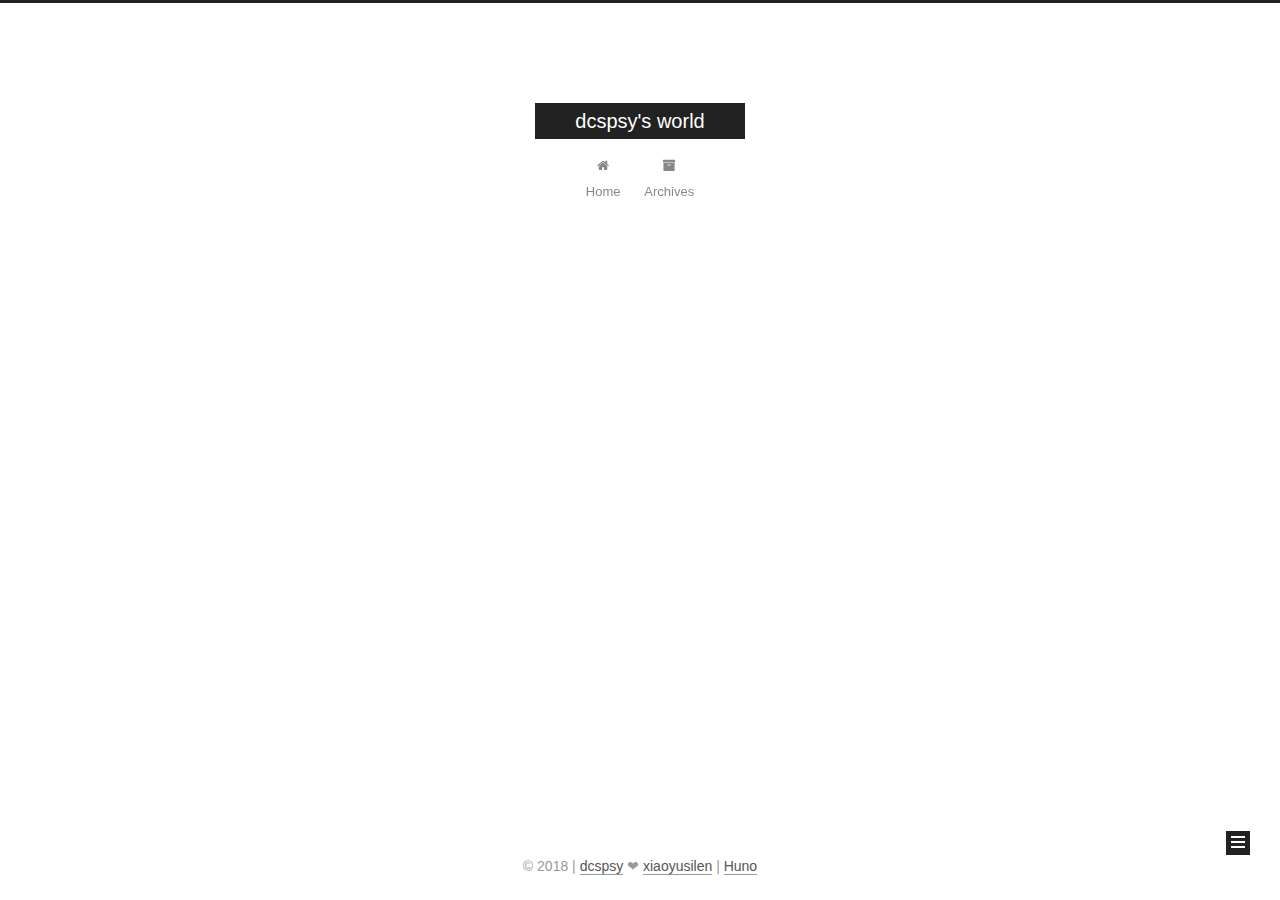
==== commit 4daff66c: "Site updated: 2018-07-07 14:32:47" ====
--- a/index.html
+++ b/index.html
@@ -397,11 +397,35 @@
           
 
           
-
-          
-          
-
-          
+            <div class="links-of-author motion-element">
+                
+                  <span class="links-of-author-item">
+                    <a href="https://github.com/dcspsy" target="_blank" title="GitHub">
+                      
+                        <i class="fa fa-fw fa-globe"></i>GitHub</a>
+                  </span>
+                
+            </div>
+          
+
+          
+          
+
+          
+          
+            <div class="links-of-blogroll motion-element links-of-blogroll-block">
+              <div class="links-of-blogroll-title">
+                <i class="fa  fa-fw fa-link"></i>
+                Links
+              </div>
+              <ul class="links-of-blogroll-list">
+                
+                  <li class="links-of-blogroll-item">
+                    <a href="http://xiaoyu.world" title="xiaoyusilen" target="_blank">xiaoyusilen</a>
+                  </li>
+                
+              </ul>
+            </div>
           
 
           
@@ -423,25 +447,14 @@
 
     <footer id="footer" class="footer">
       <div class="footer-inner">
-        <div class="copyright">&copy; <span itemprop="copyrightYear">2018</span>
-  <span class="with-love">
-    <i class="fa fa-user"></i>
-  </span>
-  <span class="author" itemprop="copyrightHolder">dcspsy</span>
+        <div class="copyright"> 
 
   
 </div>
 
 
-  <div class="powered-by">Powered by <a class="theme-link" target="_blank" href="https://hexo.io">Hexo</a></div>
-
-
-
-  <span class="post-meta-divider">|</span>
-
-
-
-  <div class="theme-info">Theme &mdash; <a class="theme-link" target="_blank" href="https://github.com/iissnan/hexo-theme-next">NexT.Muse</a> v5.1.4</div>
+ <span class="footer__copyright">&copy; <span itemprop="copyrightYear">2018</span> | <a href="http://dcspsy.world">dcspsy</a> ❤ <a href="http://xiaoyu.world">xiaoyusilen</a> | <a href="https://github.com/someus/huno">Huno</a></span>
+</div>
 
 
 
--- a/css/main.css
+++ b/css/main.css
@@ -1822,7 +1822,7 @@
   width: 4px;
   height: 4px;
   border-radius: 50%;
-  background: #627cff;
+  background: #0152ba;
 }
 .links-of-blogroll {
   font-size: 13px;
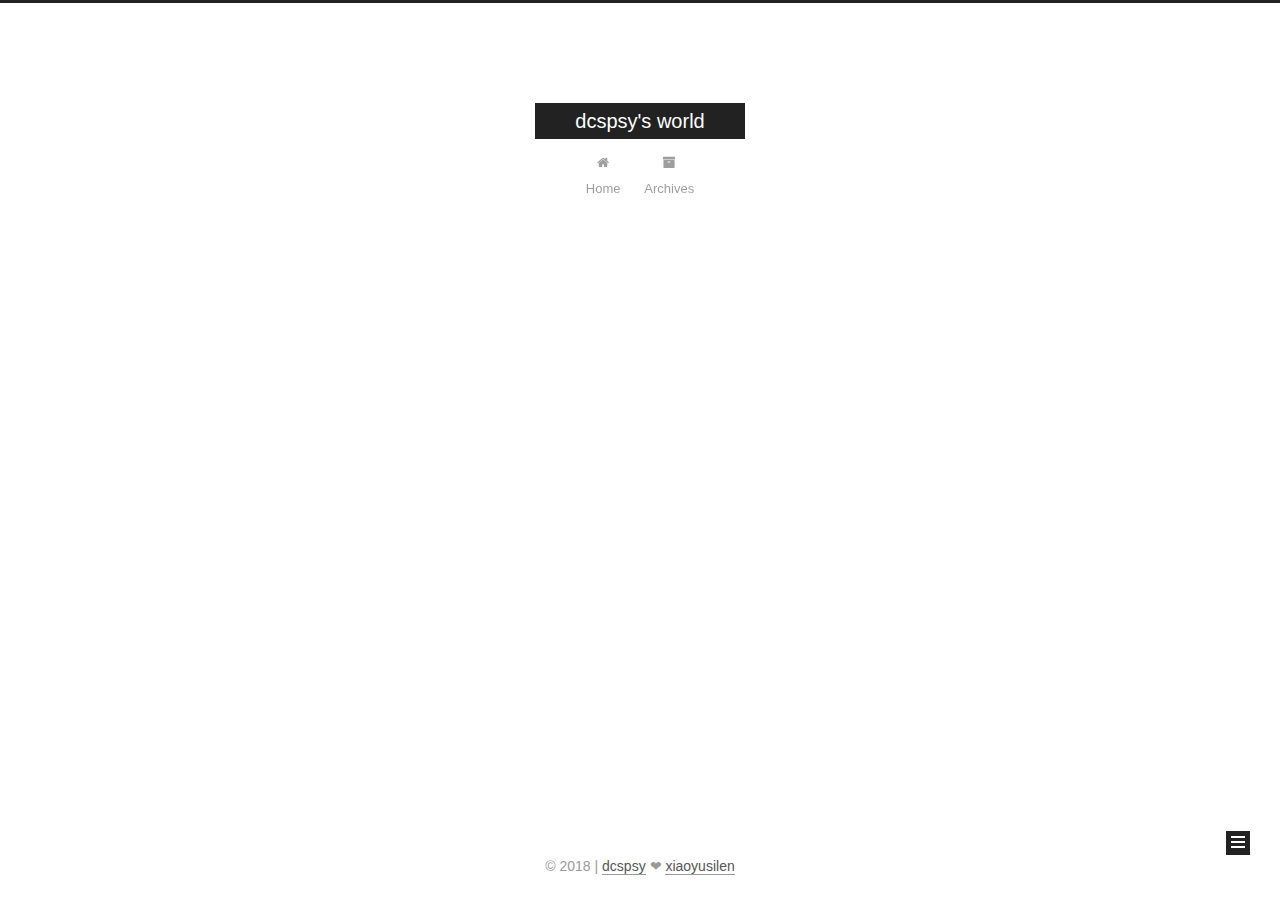
==== commit 0f337960: "Site updated: 2018-07-07 14:35:04" ====
--- a/index.html
+++ b/index.html
@@ -453,8 +453,7 @@
 </div>
 
 
- <span class="footer__copyright">&copy; <span itemprop="copyrightYear">2018</span> | <a href="http://dcspsy.world">dcspsy</a> ❤ <a href="http://xiaoyu.world">xiaoyusilen</a> | <a href="https://github.com/someus/huno">Huno</a></span>
-</div>
+ <span class="footer__copyright">&copy; <span itemprop="copyrightYear">2018</span> | <a href="http://dcspsy.world">dcspsy</a> ❤ <a href="http://xiaoyu.world">xiaoyusilen</a>
 
 
 
--- a/css/main.css
+++ b/css/main.css
@@ -1822,7 +1822,7 @@
   width: 4px;
   height: 4px;
   border-radius: 50%;
-  background: #0152ba;
+  background: #ff9879;
 }
 .links-of-blogroll {
   font-size: 13px;
